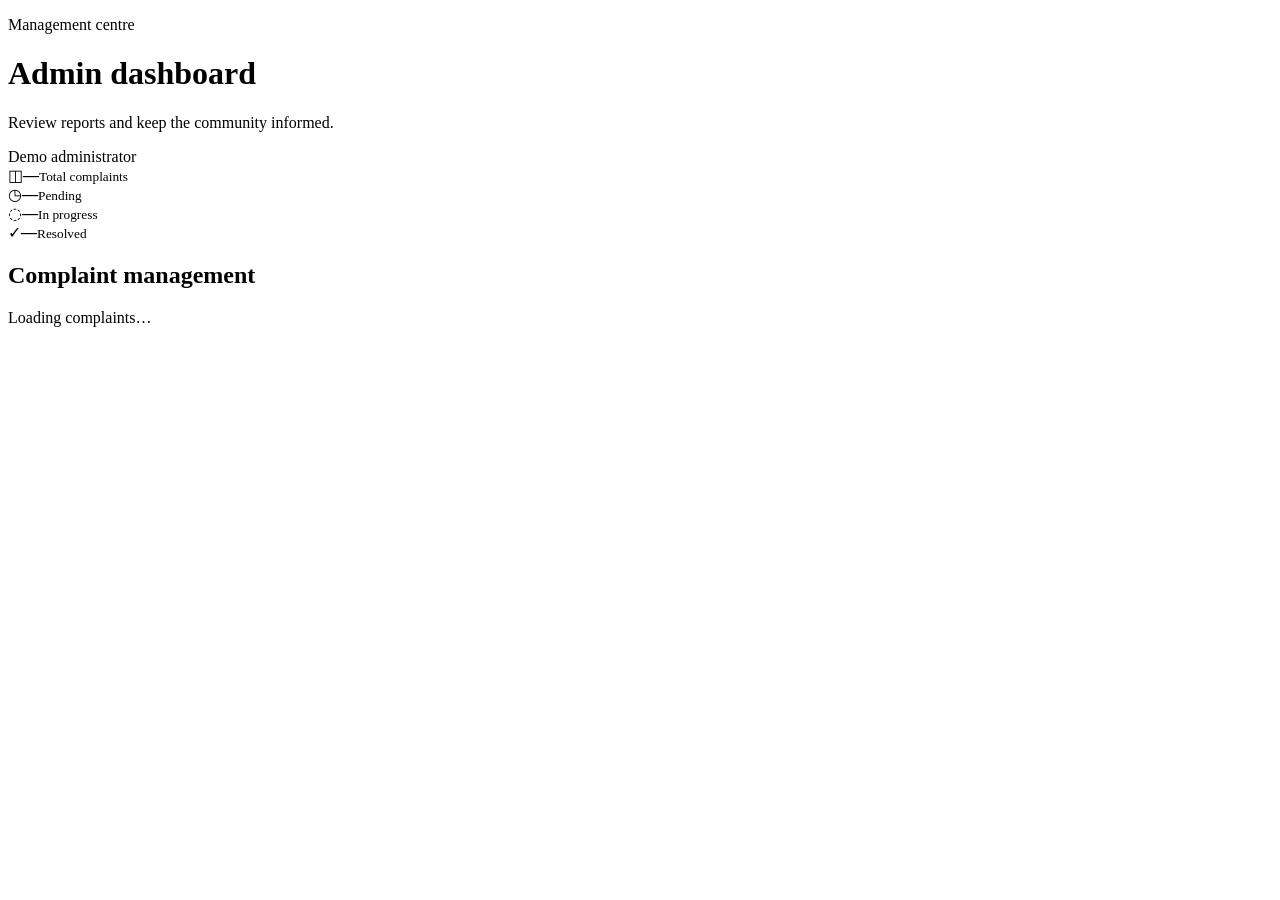
==== frontend/admin.html @ 7d9435e9 "Initial CleanVillage app" ====
<!doctype html><html lang="en"><head><meta charset="utf-8"><meta name="viewport" content="width=device-width,initial-scale=1"><title>Admin Dashboard | CleanVillage</title><link rel="stylesheet" href="/static/style.css"></head><body><header id="site-header"></header><main class="page"><div class="page-title admin-title"><div><p class="eyebrow">Management centre</p><h1>Admin dashboard</h1><p>Review reports and keep the community informed.</p></div><span class="demo-pill">Demo administrator</span></div><section class="stats dashboard-stats" id="stats"><article><span>◫</span><strong>—</strong><small>Total complaints</small></article><article><span>◷</span><strong>—</strong><small>Pending</small></article><article><span>◌</span><strong>—</strong><small>In progress</small></article><article><span>✓</span><strong>—</strong><small>Resolved</small></article></section><section class="admin-panel"><div class="panel-head"><h2>Complaint management</h2><p id="admin-message"></p></div><div id="admin-list" class="admin-list"><div class="loading">Loading complaints…</div></div></section></main><footer id="site-footer"></footer><script src="/static/script.js"></script></body></html>
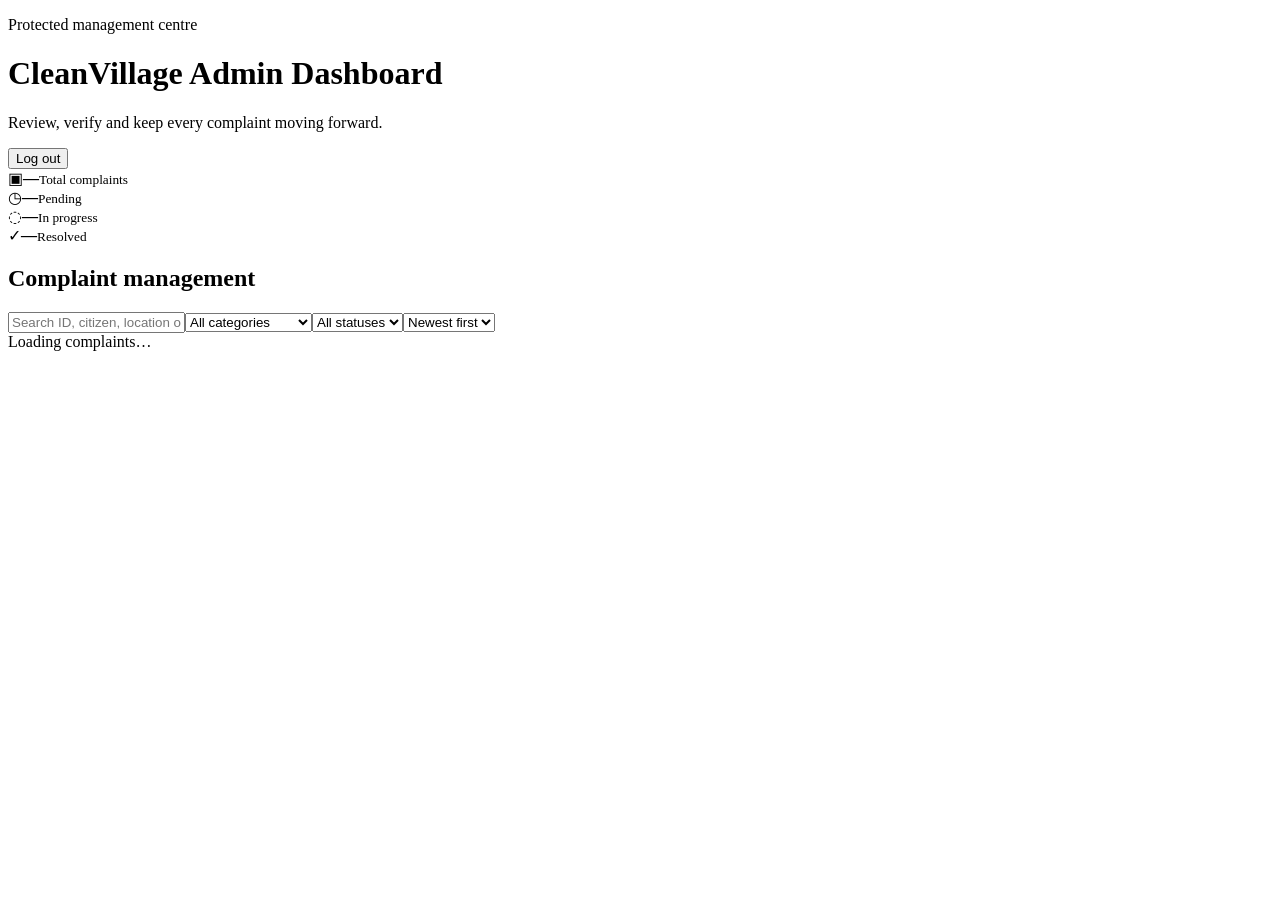
==== commit c7f456c9: "Add protected admin complaint management" ====
--- a/frontend/admin.html
+++ b/frontend/admin.html
@@ -1 +1,7 @@
-<!doctype html><html lang="en"><head><meta charset="utf-8"><meta name="viewport" content="width=device-width,initial-scale=1"><title>Admin Dashboard | CleanVillage</title><link rel="stylesheet" href="/static/style.css"></head><body><header id="site-header"></header><main class="page"><div class="page-title admin-title"><div><p class="eyebrow">Management centre</p><h1>Admin dashboard</h1><p>Review reports and keep the community informed.</p></div><span class="demo-pill">Demo administrator</span></div><section class="stats dashboard-stats" id="stats"><article><span>◫</span><strong>—</strong><small>Total complaints</small></article><article><span>◷</span><strong>—</strong><small>Pending</small></article><article><span>◌</span><strong>—</strong><small>In progress</small></article><article><span>✓</span><strong>—</strong><small>Resolved</small></article></section><section class="admin-panel"><div class="panel-head"><h2>Complaint management</h2><p id="admin-message"></p></div><div id="admin-list" class="admin-list"><div class="loading">Loading complaints…</div></div></section></main><footer id="site-footer"></footer><script src="/static/script.js"></script></body></html>
+<!doctype html>
+<html lang="en"><head><meta charset="utf-8"><meta name="viewport" content="width=device-width,initial-scale=1"><title>Admin Dashboard | CleanVillage</title><link rel="stylesheet" href="/static/style.css"></head>
+<body class="admin-page"><header id="site-header"></header><main class="page">
+  <div class="page-title admin-title"><div><p class="eyebrow">Protected management centre</p><h1>CleanVillage Admin Dashboard</h1><p>Review, verify and keep every complaint moving forward.</p></div><button id="logout-button" class="button secondary">Log out</button></div>
+  <section class="stats dashboard-stats" id="stats"><article><span>▣</span><strong>—</strong><small>Total complaints</small></article><article><span>◷</span><strong>—</strong><small>Pending</small></article><article><span>◌</span><strong>—</strong><small>In progress</small></article><article><span>✓</span><strong>—</strong><small>Resolved</small></article></section>
+  <section class="admin-panel"><div class="panel-head"><div><h2>Complaint management</h2><p id="admin-message" aria-live="polite"></p></div></div><div class="filters admin-filters"><input id="admin-search" placeholder="Search ID, citizen, location or category"><select id="admin-category-filter"><option value="">All categories</option><option>Garbage</option><option>Drainage</option><option>Sanitation</option><option>Dirty Water</option><option>Road Cleanliness</option><option>Other</option></select><select id="admin-status-filter"><option value="">All statuses</option><option>Pending</option><option>In Progress</option><option>Resolved</option></select><select id="admin-sort"><option value="newest">Newest first</option><option value="oldest">Oldest first</option></select></div><div id="admin-list" class="admin-list"><div class="loading">Loading complaints…</div></div></section>
+</main><div id="complaint-modal" class="modal" hidden></div><footer id="site-footer"></footer><script src="/static/script.js"></script></body></html>
